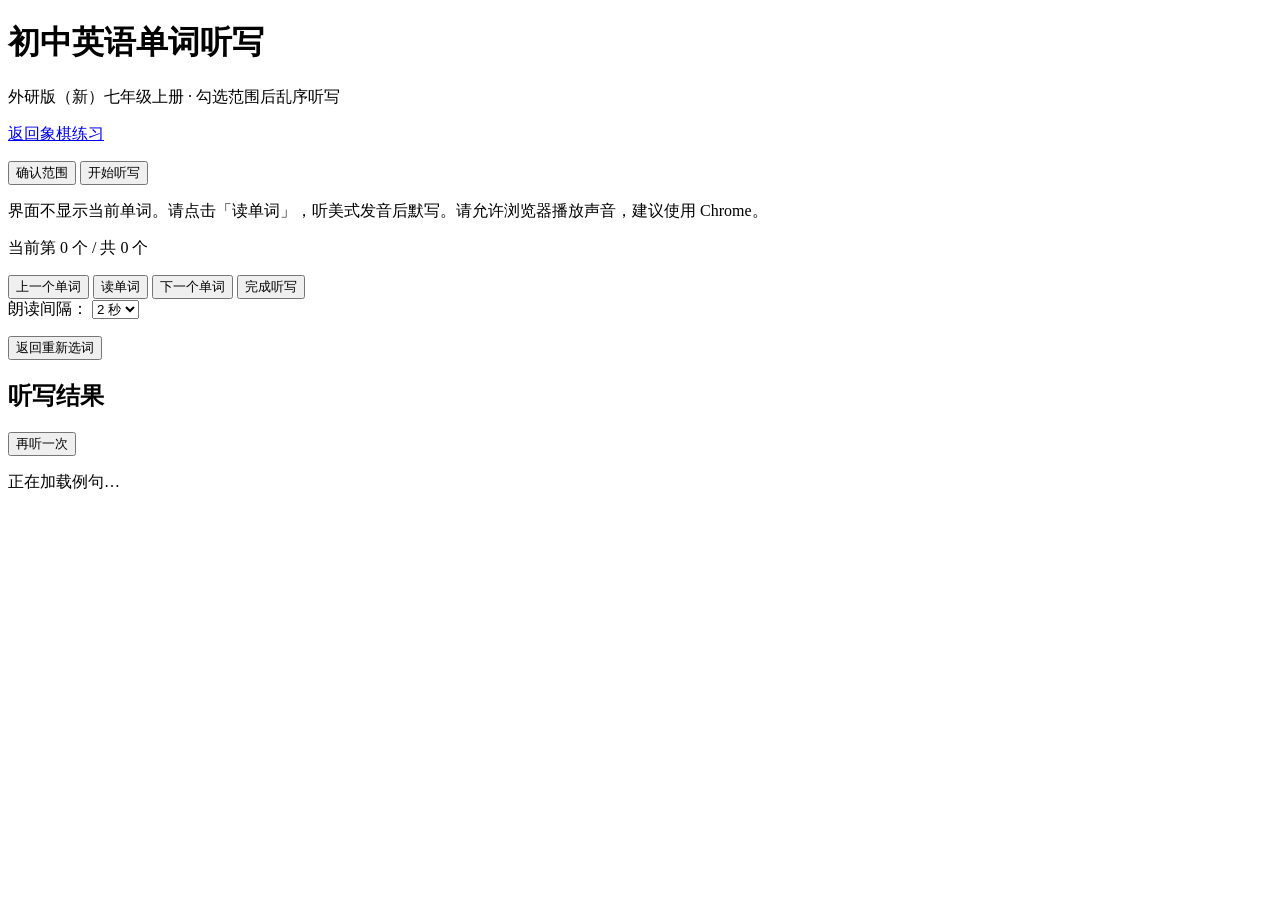
==== src/main/resources/static/dictation.html @ abece0ba "第一次提交" ====
<!DOCTYPE html>
<html lang="zh-CN">
<head>
    <meta charset="UTF-8">
    <meta name="viewport" content="width=device-width, initial-scale=1.0">
    <title>初中英语单词听写</title>
    <link rel="stylesheet" href="/css/dictation.css">
</head>
<body>
<div class="app">
    <header class="topbar">
        <div>
            <h1>初中英语单词听写</h1>
            <p class="subtitle">外研版（新）七年级上册 · 勾选范围后乱序听写</p>
        </div>
        <a class="nav-link" href="/">返回象棋练习</a>
    </header>

    <p id="global-error" class="banner error hidden"></p>

    <section id="view-select" class="view">
        <div class="toolbar">
            <button type="button" id="btn-confirm">确认范围</button>
            <button type="button" id="btn-start" class="hidden primary">开始听写</button>
            <span id="select-status" class="hint"></span>
        </div>
        <div id="catalog"></div>
    </section>

    <section id="view-practice" class="view hidden">
        <p class="hint">界面不显示当前单词。请点击「读单词」，听美式发音后默写。请允许浏览器播放声音，建议使用 Chrome。</p>
        <p id="progress" class="progress">当前第 0 个 / 共 0 个</p>
        <div class="toolbar">
            <button type="button" id="btn-prev">上一个单词</button>
            <button type="button" id="btn-speak" class="primary">读单词</button>
            <button type="button" id="btn-next">下一个单词</button>
            <button type="button" id="btn-finish" class="hidden primary">完成听写</button>
        </div>
        <div class="interval-bar">
            <label for="interval-select">朗读间隔：</label>
            <select id="interval-select">
                <option value="2" selected>2 秒</option>
                <option value="3">3 秒</option>
                <option value="4">4 秒</option>
                <option value="5">5 秒</option>
            </select>
        </div>
        <p id="speak-status" class="hint"></p>
        <button type="button" id="btn-back-select" class="linkish">返回重新选词</button>
    </section>

    <section id="view-review" class="view hidden">
        <div class="toolbar">
            <h2>听写结果</h2>
            <button type="button" id="btn-new">再听一次</button>
        </div>
        <p id="review-status" class="hint">正在加载例句…</p>
        <div id="review-list"></div>
    </section>
</div>
<script src="/js/dictation.js"></script>
</body>
</html>
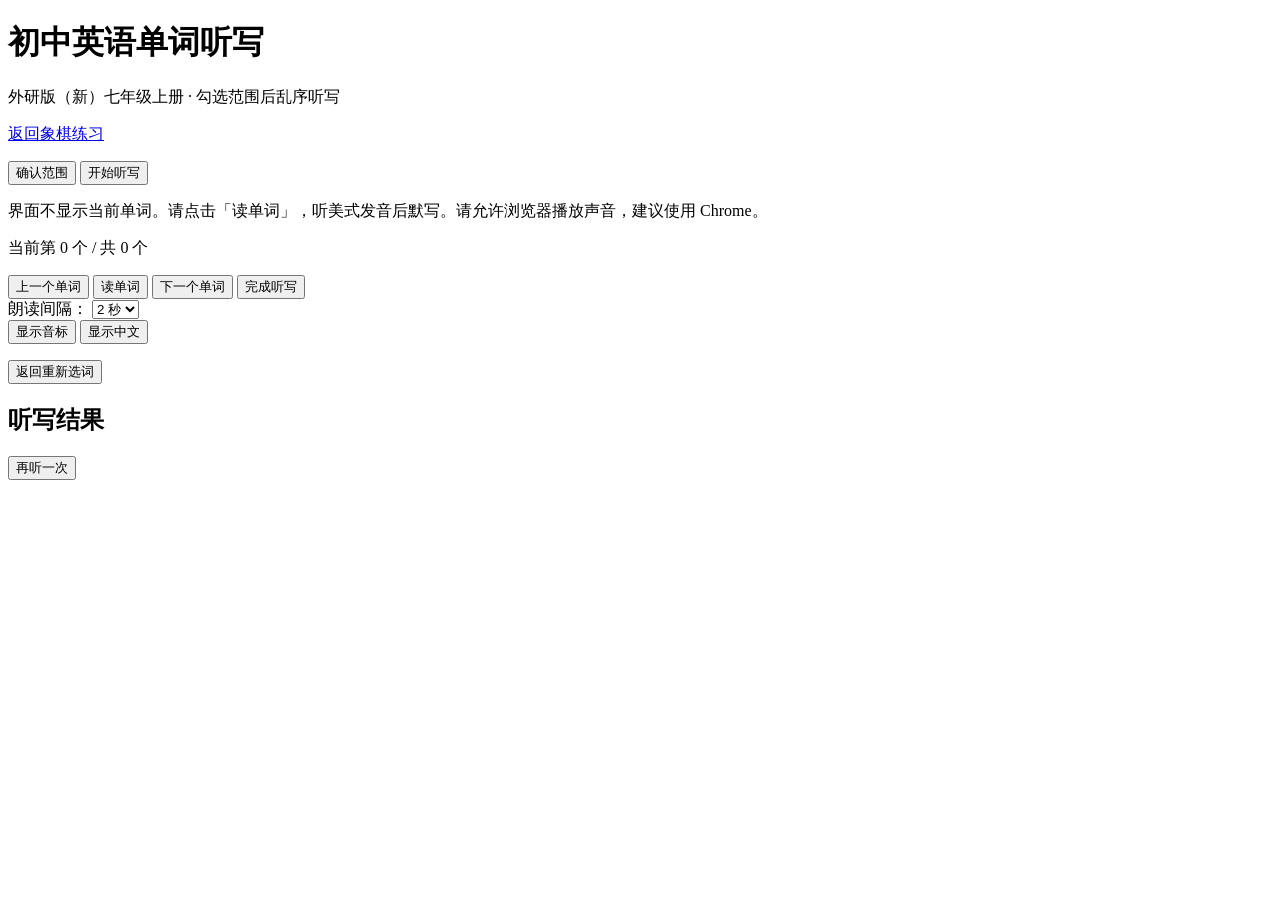
==== commit 0924291a: "1、听写功能增强，加入动态输入框，加入批改，新增 API 端点； 2、Edge TTS 服务修复从 speech.platform.bing.com 迁移到 api.msedgeservices.co" ====
--- a/src/main/resources/static/dictation.html
+++ b/src/main/resources/static/dictation.html
@@ -4,7 +4,7 @@
     <meta charset="UTF-8">
     <meta name="viewport" content="width=device-width, initial-scale=1.0">
     <title>初中英语单词听写</title>
-    <link rel="stylesheet" href="/css/dictation.css">
+    <link rel="stylesheet" href="/css/dictation.css?v=4">
 </head>
 <body>
 <div class="app">
@@ -45,6 +45,13 @@
                 <option value="5">5 秒</option>
             </select>
         </div>
+        <div id="input-area" class="input-area"></div>
+        <div class="hint-buttons">
+            <button type="button" id="btn-hint-phonetic" class="hint-btn">显示音标</button>
+            <button type="button" id="btn-hint-chinese" class="hint-btn">显示中文</button>
+        </div>
+        <p id="hint-phonetic" class="hint-content" style="display:none"></p>
+        <p id="hint-chinese" class="hint-content" style="display:none"></p>
         <p id="speak-status" class="hint"></p>
         <button type="button" id="btn-back-select" class="linkish">返回重新选词</button>
     </section>
@@ -54,10 +61,10 @@
             <h2>听写结果</h2>
             <button type="button" id="btn-new">再听一次</button>
         </div>
-        <p id="review-status" class="hint">正在加载例句…</p>
+        <p id="review-status" class="hint"></p>
         <div id="review-list"></div>
     </section>
 </div>
-<script src="/js/dictation.js"></script>
+<script src="/js/dictation.js?v=5"></script>
 </body>
 </html>
